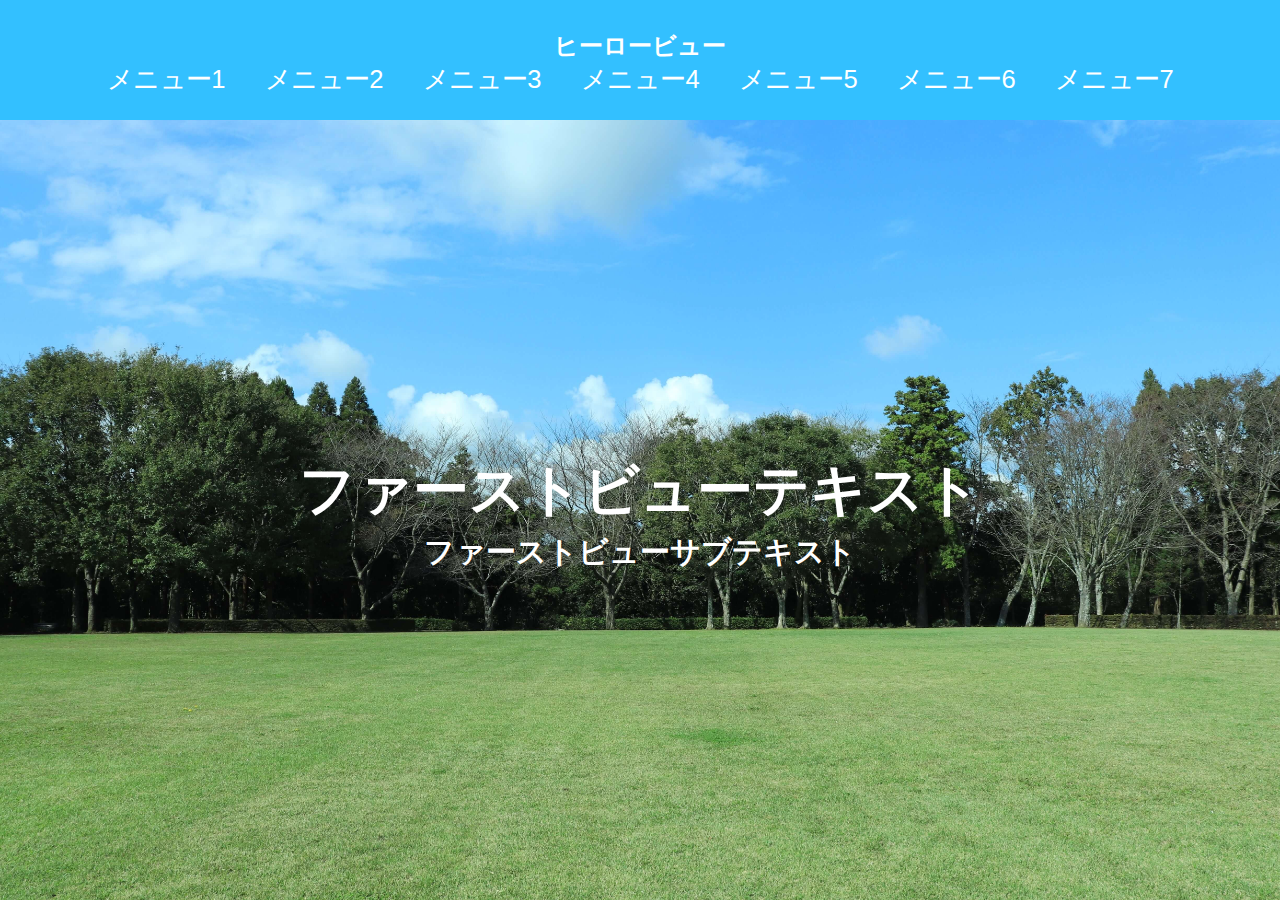
==== docs/protrude/index.html @ fa1714e7 "【Update】スライダー用のフォルダを追加。不要なフォルダを削除。" ====
<!DOCTYPE html>
<html lang="ja">

<head>
  <meta charset="UTF-8">
  <meta name="description" content="ヒーロービュー">
  <meta name="viewport" content="width=device-width, initial-scale=1.0">
  <title>ヒーロービュー</title>
  <link rel="stylesheet" href="./assets/css/style.css">
</head>

<body>
  <header id="js-header" class="l-header">
    <h1 class="l-header__title">ヒーロービュー</h1>
    <nav class="p-header-nav">
      <button id="js-toggle" class="p-header-burger" aria-label="menu">
        <span class="p-header-burger__line"></span>
        <span class="p-header-burger__line"></span>
        <span class="p-header-burger__line"></span>
      </button><!-- /.p-header-burger -->
      <ul class="p-header-nav__list">
        <li class="p-header-nav__item"><a href="" class="p-header-nav__link js-navLink">メニュー1</a></li>
        <li class="p-header-nav__item"><a href="" class="p-header-nav__link js-navLink">メニュー2</a></li>
        <li class="p-header-nav__item"><a href="" class="p-header-nav__link js-navLink">メニュー3</a></li>
        <li class="p-header-nav__item"><a href="" class="p-header-nav__link js-navLink">メニュー4</a></li>
        <li class="p-header-nav__item"><a href="" class="p-header-nav__link js-navLink">メニュー5</a></li>
        <li class="p-header-nav__item"><a href="" class="p-header-nav__link js-navLink">メニュー6</a></li>
        <li class="p-header-nav__item"><a href="" class="p-header-nav__link js-navLink">メニュー7</a></li>
      </ul><!-- /.p-header-nav__list -->
    </nav><!-- /.p-header-nav -->
    <div id="js-overlay" class="p-header-overlay"></div>
  </header><!-- /.l-header -->
  <div id="js-hero" class="p-hero">
    <div class="p-hero__content">
      <h2 class="p-hero__ttl">ファーストビューテキスト</h2>
      <p class="p-hero__txt">ファーストビューサブテキスト</p>
    </div>
  </div><!-- /.p-hero -->

  <script src="https://cdnjs.cloudflare.com/ajax/libs/jquery/3.7.1/jquery.min.js" defer></script>
  <script src="./assets/js/script.js" defer></script>
</body>

</html>
---- docs/protrude/assets/css/style.css ----
/*!
 * ress.css • v2.0.4
 * MIT License
 * github.com/filipelinhares/ress
 */

/* # =================================================================
   # Global selectors
   # ================================================================= */

html {
	-webkit-text-size-adjust: 100%; /* Prevent adjustments of font size after orientation changes in iOS */
	-moz-tab-size: 4;
	-o-tab-size: 4;
	box-sizing: border-box;
	tab-size: 4;
	word-break: normal;
}

*,
::before,
::after {
	background-repeat: no-repeat; /* Set `background-repeat: no-repeat` to all elements and pseudo elements */
	box-sizing: inherit;
}

::before,
::after {
	text-decoration: inherit; /* Inherit text-decoration and vertical align to ::before and ::after pseudo elements */
	vertical-align: inherit;
}

* {
	margin: 0;
	padding: 0; /* Reset `padding` and `margin` of all elements */
}

/* # =================================================================
   # General elements
   # ================================================================= */

hr {
	height: 0; /* Add the correct box sizing in Firefox */
	overflow: visible; /* Show the overflow in Edge and IE */
}

details,
main {
	display: block; /* Render the `main` element consistently in IE. */
}

summary {
	display: list-item; /* Add the correct display in all browsers */
}

small {
	font-size: 80%; /* Set font-size to 80% in `small` elements */
}

[hidden] {
	display: none; /* Add the correct display in IE */
}

abbr[title] {
	-webkit-text-decoration: underline dotted;
	border-bottom: none; /* Remove the bottom border in Chrome 57 */ /* Add the correct text decoration in Chrome, Edge, IE, Opera, and Safari */
	text-decoration: underline;
	text-decoration: underline dotted;
}

a {
	background-color: transparent; /* Remove the gray background on active links in IE 10 */
}

a:active,
a:hover {
	outline-width: 0; /* Remove the outline when hovering in all browsers */
}

code,
kbd,
pre,
samp {
	font-family: monospace, monospace; /* Specify the font family of code elements */
}

pre {
	font-size: 1em; /* Correct the odd `em` font sizing in all browsers */
}

b,
strong {
	font-weight: bolder; /* Add the correct font weight in Chrome, Edge, and Safari */
}

/* https://gist.github.com/unruthless/413930 */

sub,
sup {
	font-size: 75%;
	line-height: 0;
	position: relative;
	vertical-align: baseline;
}

sub {
	bottom: -0.25em;
}

sup {
	top: -0.5em;
}

/* # =================================================================
   # Forms
   # ================================================================= */

input {
	border-radius: 0;
}

/* Replace pointer cursor in disabled elements */

[disabled] {
	cursor: default;
}

[type=number]::-webkit-inner-spin-button,
[type=number]::-webkit-outer-spin-button {
	height: auto; /* Correct the cursor style of increment and decrement buttons in Chrome */
}

[type=search] {
	-webkit-appearance: textfield; /* Correct the odd appearance in Chrome and Safari */
	outline-offset: -2px; /* Correct the outline style in Safari */
}

[type=search]::-webkit-search-decoration {
	-webkit-appearance: none; /* Remove the inner padding in Chrome and Safari on macOS */
}

textarea {
	overflow: auto; /* Internet Explorer 11+ */
	resize: vertical; /* Specify textarea resizability */
}

button,
input,
optgroup,
select,
textarea {
	font: inherit; /* Specify font inheritance of form elements */
}

optgroup {
	font-weight: bold; /* Restore the font weight unset by the previous rule */
}

button {
	overflow: visible; /* Address `overflow` set to `hidden` in IE 8/9/10/11 */
}

button,
select {
	text-transform: none; /* Firefox 40+, Internet Explorer 11- */
}

/* Apply cursor pointer to button elements */

button,
[type=button],
[type=reset],
[type=submit],
[role=button] {
	color: inherit;
	cursor: pointer;
}

/* Remove inner padding and border in Firefox 4+ */

button::-moz-focus-inner,
[type=button]::-moz-focus-inner,
[type=reset]::-moz-focus-inner,
[type=submit]::-moz-focus-inner {
	border-style: none;
	padding: 0;
}

/* Replace focus style removed in the border reset above */

button:-moz-focusring,
[type=button]::-moz-focus-inner,
[type=reset]::-moz-focus-inner,
[type=submit]::-moz-focus-inner {
	outline: 1px dotted ButtonText;
}

button,
html [type=button],
[type=reset],
[type=submit] {
	-webkit-appearance: button; /* Correct the inability to style clickable types in iOS */
}

/* Remove the default button styling in all browsers */

button,
input,
select,
textarea {
	background-color: transparent;
	border-style: none;
}

/* Style select like a standard input */

select {
	-moz-appearance: none; /* Firefox 36+ */
	-webkit-appearance: none; /* Chrome 41+ */
}

select::-ms-expand {
	display: none; /* Internet Explorer 11+ */
}

select::-ms-value {
	color: currentColor; /* Internet Explorer 11+ */
}

legend {
	border: 0; /* Correct `color` not being inherited in IE 8/9/10/11 */
	color: inherit; /* Correct the color inheritance from `fieldset` elements in IE */
	display: table; /* Correct the text wrapping in Edge and IE */
	max-width: 100%; /* Correct the text wrapping in Edge and IE */
	max-width: 100%; /* Correct the text wrapping in Edge 18- and IE */
	white-space: normal; /* Correct the text wrapping in Edge and IE */
}

::-webkit-file-upload-button { /* Correct the inability to style clickable types in iOS and Safari */
	-webkit-appearance: button;
	color: inherit;
	font: inherit; /* Change font properties to `inherit` in Chrome and Safari */
}

/* # =================================================================
   # Specify media element style
   # ================================================================= */

img {
	border-style: none; /* Remove border when inside `a` element in IE 8/9/10 */
}

/* Add the correct vertical alignment in Chrome, Firefox, and Opera */

progress {
	vertical-align: baseline;
}

svg:not([fill]) {
	fill: currentColor;
}

/* # =================================================================
   # Accessibility
   # ================================================================= */

/* Hide content from screens but not screenreaders */

/* Specify the progress cursor of updating elements */

[aria-busy=true] {
	cursor: progress;
}

/* Specify the pointer cursor of trigger elements */

[aria-controls] {
	cursor: pointer;
}

/* Specify the unstyled cursor of disabled, not-editable, or otherwise inoperable elements */

[aria-disabled] {
	cursor: default;
}

ul,
ol {
	list-style: none;
}

img {
	vertical-align: bottom;
}

body {
	color: #337ab7;
	font-family: "Noto Sans JP", Arial, "Hiragino Kaku Gothic ProN", "Hiragino Sans", Meiryo, sans-serif;
	padding-top: 120px;
}

a {
	color: inherit;
	text-decoration: none;
}

.l-header {
	background: #33C0FF;
	height: 120px;
	left: 0;
	padding: 30px 0;
	position: fixed;
	right: 0;
	text-align: center;
	top: 0;
	width: 100%;
	z-index: 20;
}

.l-header__title {
	color: #fff;
	font-size: 1.5rem;
}

.p-header-nav {
	align-items: center;
	display: flex;
	justify-content: center;
}

.p-header-nav__list {
	display: flex;
}

.p-header-nav__item + .p-header-nav__item {
	margin-left: 40px;
}

.p-header-nav__link {
	color: #fff;
	font-size: 1.6rem;
	font-weight: 500;
	letter-spacing: -0.025em;
	padding: 0.5em 0;
	position: relative;
}

.p-header-nav__link::after {
	background: #3e3e3e;
	bottom: 0;
	content: "";
	height: 1px;
	left: 0;
	position: absolute;
	transform: scaleX(0);
	transition: transform 0.2s;
	width: 100%;
}

.p-header-nav__link:hover::after {
	transform: scaleX(1);
}

.p-header-burger {
	-webkit-appearance: none;
	-moz-appearance: none;
	appearance: none;
	background-color: transparent;
	border: none;
	cursor: pointer;
	display: none;
	outline: none;
	padding: 0;
}

.p-header-overlay {
	background: rgba(0, 0, 0, 0.7);
	bottom: 0;
	opacity: 0;
	position: fixed;
	top: 0;
	transition: 0.3s;
	visibility: hidden;
	width: 100%;
}

.add-active .p-header-overlay {
	opacity: 1;
	visibility: visible;
}

.p-hero {
	background: transparent url(../img/mv.JPG) no-repeat center center/cover;
	height: calc(100vh - 120px);
	overflow: hidden;
	position: relative;
	width: 100%;
}

.p-hero__content {
	color: #fff;
	left: 50%;
	position: absolute;
	text-align: center;
	top: 50%;
	transform: translate(-50%, -50%);
	width: 100%;
}

.p-hero__ttl {
	font-size: 4rem;
	font-weight: bold;
	line-height: 1.5;
}

.p-hero__txt {
	font-size: 24px;
	font-size: 1.5rem;
	font-weight: 700;
}

.u-hide {
	display: block;
}

.u-hide--sp {
	display: block;
}

.u-show {
	display: none;
}

.u-show--sp {
	display: none;
}

.mt-40 {
	margin-top: 40px;
}

@media screen {

[hidden~=screen] {
	display: inherit;
}

[hidden~=screen]:not(:active):not(:focus):not(:target) {
	clip: rect(0 0 0 0) !important;
	position: absolute !important;
}

}

@media screen and (max-width:1280px) {

.p-hero__content {
	padding-left: 30px;
	padding-right: 30px;
}

.p-hero__ttl {
	font-size: 56px;
	font-size: 3.5rem;
}

.p-hero__txt {
	font-size: 30px;
	font-size: 1.875rem;
}

}

@media screen and (max-width:1080px) {

.u-hide {
	display: none;
}

.u-show {
	display: block;
}

}

@media screen and (max-width:767px) {

body {
	padding-top: 80px;
}

.l-header {
	height: 80px;
}

.l-header__title {
	font-size: 0.75rem;
}

.p-header-nav {
	background: transparent;
	bottom: 0;
	height: 100%;
	position: fixed;
	text-align: center;
	top: 0;
	transition: right 0.3s linear;
	width: 100%;
	z-index: 1;
}

.p-header-nav__list {
	display: block;
	opacity: 0;
	padding-top: 100px;
	transition: opacity 0.3s linear 0s;
	visibility: hidden;
}

.add-active .p-header-nav__list {
	height: 100%;
	opacity: 1;
	visibility: visible;
	width: 100%;
}

.p-header-nav__item + .p-header-nav__item {
	margin-left: 0;
	margin-top: 20px;
}

.p-header-nav__link {
	font-size: 1.8rem;
}

.p-header-burger {
	display: block;
	height: 26px;
	position: fixed;
	right: 25px;
	top: 20px;
	transition: right 0.3s linear;
	width: 26px;
}

.p-header-burger__line {
	background-color: #fff;
	border-radius: 4px;
	display: block;
	height: 4px;
	left: 0;
	position: absolute;
	transition: 0.3s;
	width: 26px;
	z-index: 1;
}

.p-header-burger__line:nth-child(1) {
	top: 2px;
}

.p-header-burger__line:nth-child(2) {
	top: 10px;
}

.p-header-burger__line:nth-child(3) {
	top: 18px;
}

.add-active .p-header-burger__line {
	background-color: #fff;
}

.add-active .p-header-burger__line:nth-child(1) {
	top: 10px;
	transform: rotate(-45deg);
}

.add-active .p-header-burger__line:nth-child(2) {
	left: 100%;
	opacity: 0;
}

.add-active .p-header-burger__line:nth-child(3) {
	top: 10px;
	transform: rotate(45deg);
}

.p-hero {
	height: 668px;
}

.p-hero__content {
	padding-left: 20px;
	padding-right: 20px;
}

.p-hero__ttl {
	font-size: 36px;
	font-size: 2.25rem;
	line-height: 1.6666666667;
}

.p-hero__txt {
	font-size: 20px;
	font-size: 1.25rem;
}

.u-hide--sp {
	display: none;
}

.u-show--sp {
	display: block;
}

}
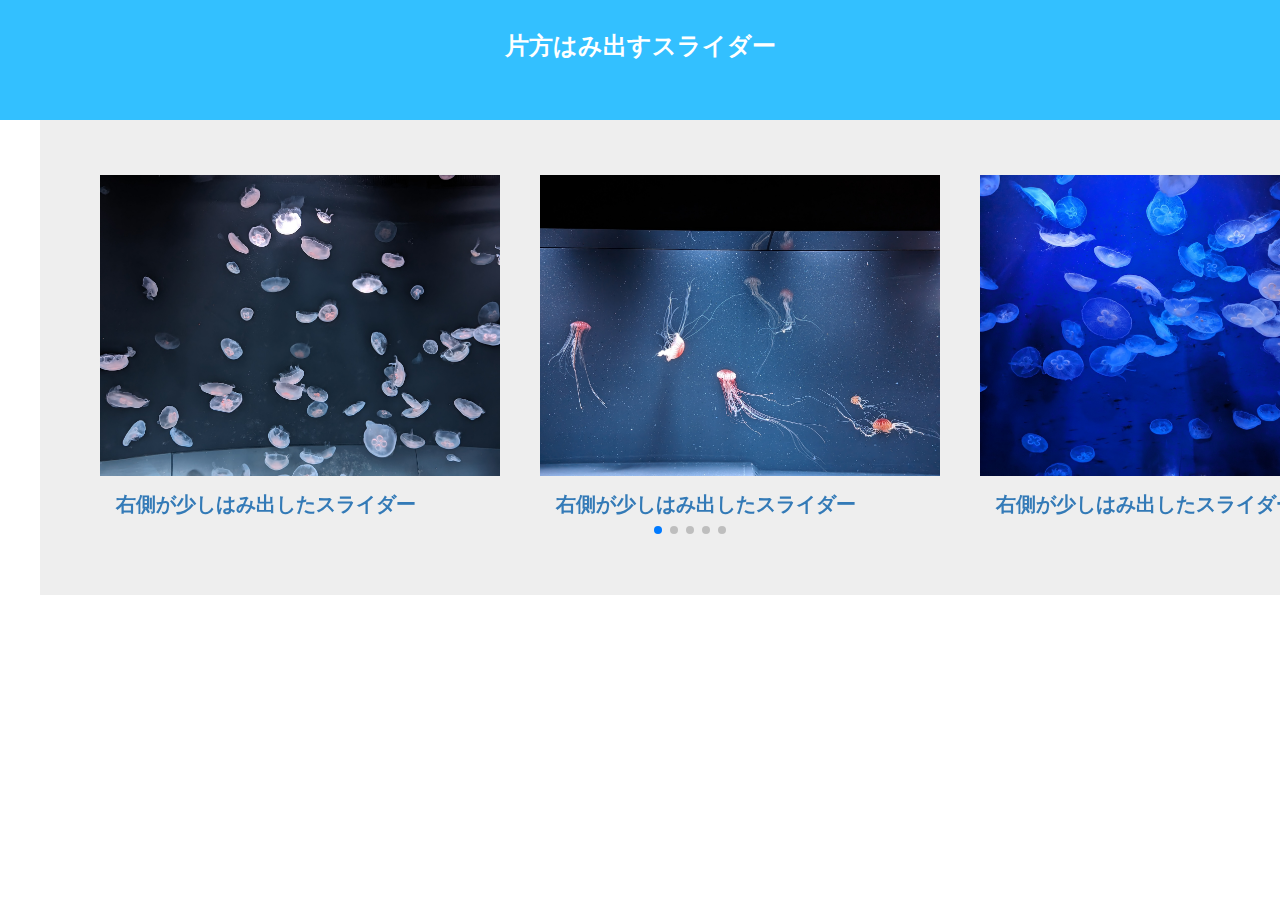
==== commit a07e38b0: "【Add】protrudeのコードストック追加" ====
--- a/docs/protrude/index.html
+++ b/docs/protrude/index.html
@@ -3,41 +3,96 @@
 
 <head>
   <meta charset="UTF-8">
-  <meta name="description" content="ヒーロービュー">
+  <meta name="description" content="片方はみ出すスライダー">
   <meta name="viewport" content="width=device-width, initial-scale=1.0">
-  <title>ヒーロービュー</title>
+  <title>片方はみ出すスライダー</title>
+  <link rel="stylesheet" href="https://cdn.jsdelivr.net/npm/swiper@9/swiper-bundle.min.css" />
   <link rel="stylesheet" href="./assets/css/style.css">
 </head>
 
 <body>
   <header id="js-header" class="l-header">
-    <h1 class="l-header__title">ヒーロービュー</h1>
-    <nav class="p-header-nav">
-      <button id="js-toggle" class="p-header-burger" aria-label="menu">
-        <span class="p-header-burger__line"></span>
-        <span class="p-header-burger__line"></span>
-        <span class="p-header-burger__line"></span>
-      </button><!-- /.p-header-burger -->
-      <ul class="p-header-nav__list">
-        <li class="p-header-nav__item"><a href="" class="p-header-nav__link js-navLink">メニュー1</a></li>
-        <li class="p-header-nav__item"><a href="" class="p-header-nav__link js-navLink">メニュー2</a></li>
-        <li class="p-header-nav__item"><a href="" class="p-header-nav__link js-navLink">メニュー3</a></li>
-        <li class="p-header-nav__item"><a href="" class="p-header-nav__link js-navLink">メニュー4</a></li>
-        <li class="p-header-nav__item"><a href="" class="p-header-nav__link js-navLink">メニュー5</a></li>
-        <li class="p-header-nav__item"><a href="" class="p-header-nav__link js-navLink">メニュー6</a></li>
-        <li class="p-header-nav__item"><a href="" class="p-header-nav__link js-navLink">メニュー7</a></li>
-      </ul><!-- /.p-header-nav__list -->
-    </nav><!-- /.p-header-nav -->
-    <div id="js-overlay" class="p-header-overlay"></div>
+    <h1 class="l-header__title">片方はみ出すスライダー</h1>
   </header><!-- /.l-header -->
-  <div id="js-hero" class="p-hero">
-    <div class="p-hero__content">
-      <h2 class="p-hero__ttl">ファーストビューテキスト</h2>
-      <p class="p-hero__txt">ファーストビューサブテキスト</p>
+  <div id="js-mv" class="p-mv">
+    <div class="swiper p-mv-swiper">
+      <div class="swiper-wrapper p-mv-swiper__wrapper">
+        <div class="swiper-slide p-swiper-slide">
+          <picture>
+            <source media="(min-width: 768)" srcset="./assets/img/picture_swiper1.jpg">
+            <img src="./assets/img/picture_swiper1.jpg" width="1594" height="1200" alt="スライダー画像1" loading="lazy"
+              decoding="async">
+          </picture>
+          <div class="p-swiper-slide__body">
+            <div class="p-swiper-slide__item-title">
+              右側が少しはみ出したスライダー
+            </div><!-- /.p-swiper-slide__item-title -->
+          </div><!-- /.p-swiper-slide__body -->
+        </div>
+        <div class="swiper-slide p-swiper-slide">
+          <picture>
+            <source media="(min-width: 768)" srcset="./assets/img/picture_swiper2.jpg">
+            <img src="./assets/img/picture_swiper2.jpg" width="1594" height="1200" alt="スライダー画像2" loading="lazy"
+              decoding="async">
+          </picture>
+          <div class="p-swiper-slide__body">
+            <div class="p-swiper-slide__item-title">
+              右側が少しはみ出したスライダー
+            </div><!-- /.p-swiper-slide__item-title -->
+          </div><!-- /.p-swiper-slide__body -->
+        </div>
+
+        <div class="swiper-slide p-swiper-slide">
+          <picture>
+            <source media="(min-width: 768)" srcset="./assets/img/picture_swiper3.jpg">
+            <img src="./assets/img/picture_swiper3.jpg" width="1594" height="1200" alt="スライダー画像3" loading="lazy"
+              decoding="async">
+          </picture>
+          <div class="p-swiper-slide__body">
+            <div class="p-swiper-slide__item-title">
+              右側が少しはみ出したスライダー
+            </div><!-- /.p-swiper-slide__item-title -->
+          </div><!-- /.p-swiper-slide__body -->
+        </div>
+
+        <div class="swiper-slide p-swiper-slide">
+          <picture>
+            <source media="(min-width: 768)" srcset="./assets/img/picture_swiper4.jpg">
+            <img src="./assets/img/picture_swiper4.jpg" width="1594" height="1200" alt="スライダー画像4" loading="lazy"
+              decoding="async">
+          </picture>
+          <div class="p-swiper-slide__body">
+            <div class="p-swiper-slide__item-title">
+              右側が少しはみ出したスライダー
+            </div><!-- /.p-swiper-slide__item-title -->
+          </div><!-- /.p-swiper-slide__body -->
+        </div>
+
+        <div class="swiper-slide p-swiper-slide">
+          <picture>
+            <source media="(min-width: 768)" srcset="./assets/img/picture_swiper5.jpg">
+            <img src="./assets/img/picture_swiper5.jpg" width="1594" height="1200" alt="スライダー画像5" loading="lazy"
+              decoding="async">
+          </picture>
+          <div class="p-swiper-slide__body">
+            <div class="p-swiper-slide__item-title">
+              右側が少しはみ出したスライダー
+            </div><!-- /.p-swiper-slide__item-title -->
+          </div><!-- /.p-swiper-slide__body -->
+        </div>
+      </div>
+      <!-- ページネーション -->
+      <div class="swiper-pagination p-mv-swiper__pagination"></div>
+      <!-- 前後の矢印 -->
+      <!-- <div class="swiper-button-prev p-mv-swiper__button--prev"></div>
+      <div class="swiper-button-next p-mv-swiper__button--next"></div> -->
+      <!-- スクロールバー -->
+      <!-- <div class="swiper-scrollbar p-mv-swiper__scrollbar"></div> -->
     </div>
-  </div><!-- /.p-hero -->
+  </div><!-- /.p-mv -->
 
   <script src="https://cdnjs.cloudflare.com/ajax/libs/jquery/3.7.1/jquery.min.js" defer></script>
+  <script src="https://cdn.jsdelivr.net/npm/swiper@9/swiper-bundle.min.js" defer></script>
   <script src="./assets/js/script.js" defer></script>
 </body>
 
--- a/docs/protrude/assets/css/style.css
+++ b/docs/protrude/assets/css/style.css
@@ -389,34 +389,75 @@
 	visibility: visible;
 }
 
-.p-hero {
-	background: transparent url(../img/mv.JPG) no-repeat center center/cover;
-	height: calc(100vh - 120px);
+.p-mv {
+	background: #eee;
+	margin-left: 40px;
+	margin-right: 0;
+	max-width: 1240px;
 	overflow: hidden;
+	padding: 55px 0 59px 60px;
+}
+
+.p-mv__text {
+	background-color: #fff;
+	height: -moz-fit-content;
+	height: fit-content;
+	inset-block: 0;
+	left: 50%;
+	margin-block: auto;
+	position: absolute;
+	text-align: center;
+	transform: translateX(-50%);
+	width: inherit;
+}
+
+.p-mv__ttl {
+	font-size: 26px;
+	font-size: 1.625rem;
+	font-weight: 700;
+}
+
+.p-mv-swiper {
+	height: inherit;
+}
+
+.p-swiper-slide {
 	position: relative;
 	width: 100%;
 }
 
-.p-hero__content {
-	color: #fff;
-	left: 50%;
-	position: absolute;
-	text-align: center;
-	top: 50%;
-	transform: translate(-50%, -50%);
+.p-swiper-slide picture {
+	display: block;
+	height: inherit;
+	width: inherit;
+}
+
+.p-swiper-slide picture img {
+	-o-object-fit: cover;
+	height: 100%;
+	object-fit: cover;
 	width: 100%;
 }
 
-.p-hero__ttl {
-	font-size: 4rem;
-	font-weight: bold;
+.p-swiper-slide__body {
+	padding: 1em 1em 1.25em 1em;
+}
+
+.p-swiper-slide__item-title {
+	font-size: 1.25rem;
+	font-weight: 700;
+	line-height: 1.2;
+}
+
+.p-swiper-slide__content {
+	font-size: 1rem;
 	line-height: 1.5;
-}
-
-.p-hero__txt {
-	font-size: 24px;
-	font-size: 1.5rem;
-	font-weight: 700;
+	margin-top: 9px;
+}
+
+.swiper-horizontal > .swiper-pagination-bullets,
+.swiper-pagination-bullets.swiper-pagination-horizontal {
+	top: 345px;
 }
 
 .u-hide {
@@ -452,26 +493,11 @@
 
 }
 
-@media screen and (max-width:1280px) {
-
-.p-hero__content {
-	padding-left: 30px;
-	padding-right: 30px;
-}
-
-.p-hero__ttl {
-	font-size: 56px;
-	font-size: 3.5rem;
-}
-
-.p-hero__txt {
-	font-size: 30px;
-	font-size: 1.875rem;
-}
-
-}
-
 @media screen and (max-width:1080px) {
+
+.p-swiper-slide {
+	height: 600px;
+}
 
 .u-hide {
 	display: none;
@@ -586,24 +612,29 @@
 	transform: rotate(45deg);
 }
 
-.p-hero {
-	height: 668px;
-}
-
-.p-hero__content {
-	padding-left: 20px;
-	padding-right: 20px;
-}
-
-.p-hero__ttl {
-	font-size: 36px;
-	font-size: 2.25rem;
-	line-height: 1.6666666667;
-}
-
-.p-hero__txt {
-	font-size: 20px;
-	font-size: 1.25rem;
+.p-mv {
+	margin-left: 0;
+	padding-bottom: 41px;
+	padding-left: 1px;
+	padding-top: 36px;
+}
+
+.p-swiper-slide {
+	height: 500px;
+}
+
+.p-swiper-slide__body {
+	padding: 0.625em 1em 0.625em 0.75em;
+}
+
+.p-swiper-slide__item-title {
+	font-size: 0.875rem;
+	line-height: 1.1428571429;
+}
+
+.p-swiper-slide__content {
+	font-size: 0.75rem;
+	letter-spacing: 0.001em;
 }
 
 .u-hide--sp {
